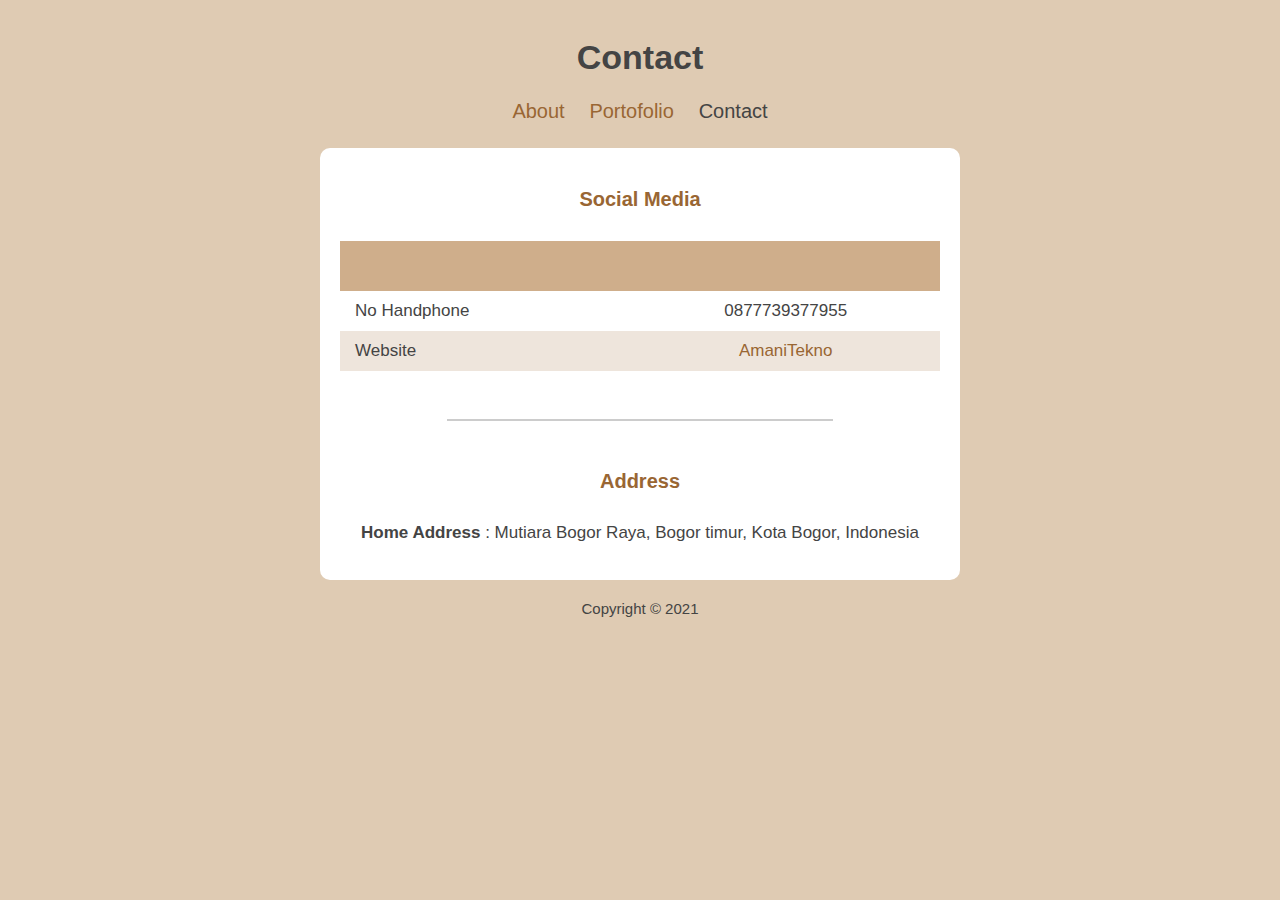
==== contact.html @ 8eeb3d63 "pertama commit" ====
<!DOCTYPE html>
<html>
<head>
  <meta charset="utf-8">
  <title>Personal Web</title>
  <link rel="stylesheet" type="text/css" href="style.css">
</head>
<body>
  <div class="container">
    <div class="header">
      <h1 class="text-header">Contact</h1>
    </div>
    <div class="navbar">
      <ul class="list-nav">
        <li><a href="index.html">About</a></li>
        <li><a href="portofolio.html">Portofolio</a></li>
        <li><a href="#" class="active">Contact</a></li>
      </ul>
    </div>
    <div class="content">
      <!-- Social Media -->
      <section class="section">
        <h2 class="section-header">Social Media</h2>
          <div class="responsive-table">
            <table>
              <tr class="tr-header">
                <th>&nbsp;</th>
                <th></th>
              </tr>
              <tr>
                <td class="text-left">No Handphone</td>
                <td>0877739377955</td>
              </tr>
              <tr>
                <td class="text-left">Website</td>
                <td><a href="https://www.amanitekno.com/">AmaniTekno</a></td>
              </tr>
            </table>
          </div>
      </section>
      <hr>
      <!-- Contact -->
      <section class="section">
        <h2 class="section-header">Address</h2>
        <p><b>Home Address </b>: Mutiara Bogor Raya, Bogor timur, Kota Bogor, Indonesia</p>
      </section>
    </div>
    <footer>
      <p class="footer-text">Copyright &copy; 2021</p>
    </footer> 
  </div>
</body>
</html>
---- style.css ----
body {
    background-color:#dfcbb3;
    color: #444444;
    font-family: "Open Sans", Arial;
    font-size: 17px;
    padding: 15px;
    margin: 0;
  }
  
  .container {
    max-width: 640px;
    margin-left: auto;
    margin-right: auto;
  }
  
  h1 { text-align: center; }
  
  .navbar { 
    text-align: center; 
    margin-bottom: 25px;
  }
  
  .list-nav {
      padding: 0;
      margin: 0; 
  }
  
  .list-nav li {
      display: inline-block;
      list-style: none;
      margin-left: 10px;
      margin-right: 10px;
  }
  
  .list-nav a { font-size: 20px; }
  .list-nav li a.active { color:#444444; }
  a:hover { color: #444444; }
  
  a { 
    color: #996633; 
    text-decoration:none;
  }
  
  .content { 
    background-color: #ffffff; 
    border-radius: 10px;
  }
  
  .content-header{ margin-bottom: 0;
                   color: #996633;

 }
  
  .content-text {
     font-size: 20px;
     margin: 0;
     color:#996633 ;
  }
  
  #content-img {
    background-color:white;
    background-position: center;
    background-size: cover;
    min-height: 400px;
    text-align: center;
    border-top-left-radius: 10px;
    border-top-right-radius: 10px;
  }
  
  #content-img img {
    max-width: 40%;
    border-radius: 125px;
  }
  
  .content1 {
    padding: 15%;
    font-size: 30px;
  }
  
  .section {
    padding-top: 10px;
    padding-left: 20px;
    padding-right: 20px;
    padding-bottom: 20px;
  }
  
  .section-small {
    max-width: 490px;
    margin-left: auto;
    margin-right: auto;
    padding-top: 20px;
    text-align: center;
  }
  
  .section-header {
    color: #996633;
    text-align: center;
    font-size: 20px;
    margin-top: 30px;
    margin-bottom: 30px;
  }
  
  hr {
    width: 60%;
    border: 0.5px solid #ccc;
  }
  
  table {
    width: 100%;
    border-spacing: 0;
    padding-bottom: 20px;
  }
  
  th {
    color: #333333;
    font-weight: 400;
    font-size: 1.2rem;
    padding-left: 15px;
    padding-right: 15px;
  }
  
  td {
    text-align: center;
    padding: 10px 15px;
  }
  
  .text-left { text-align: left; }
  tr:nth-child(odd) { background-color: #eee5dc; }
  
  tr.tr-header {
    background-color: #cfae8b;
    height: 50px;
  }
  
  .footer-text {
    font-size: 15px;
    margin-top: 20px;
    margin-bottom: 20px;
    text-align: center;
  }

  img { 
    max-width: 100%;
    max-height: 200px;
    border-radius: 100px;
  }
  
  .gallery {
    display: flex;
    margin-left: -15px;
    margin-right: -15px;
  }
  
  .images {
    padding-left: 15px;
    padding-right: 15px;
  }
  
  figure { margin: 0; }
  figcaption { text-align: center; }
  
  figcaption span {
    display: block;
    color: #333333;
    font-size: 15px;
  }

  p { text-align: center; }
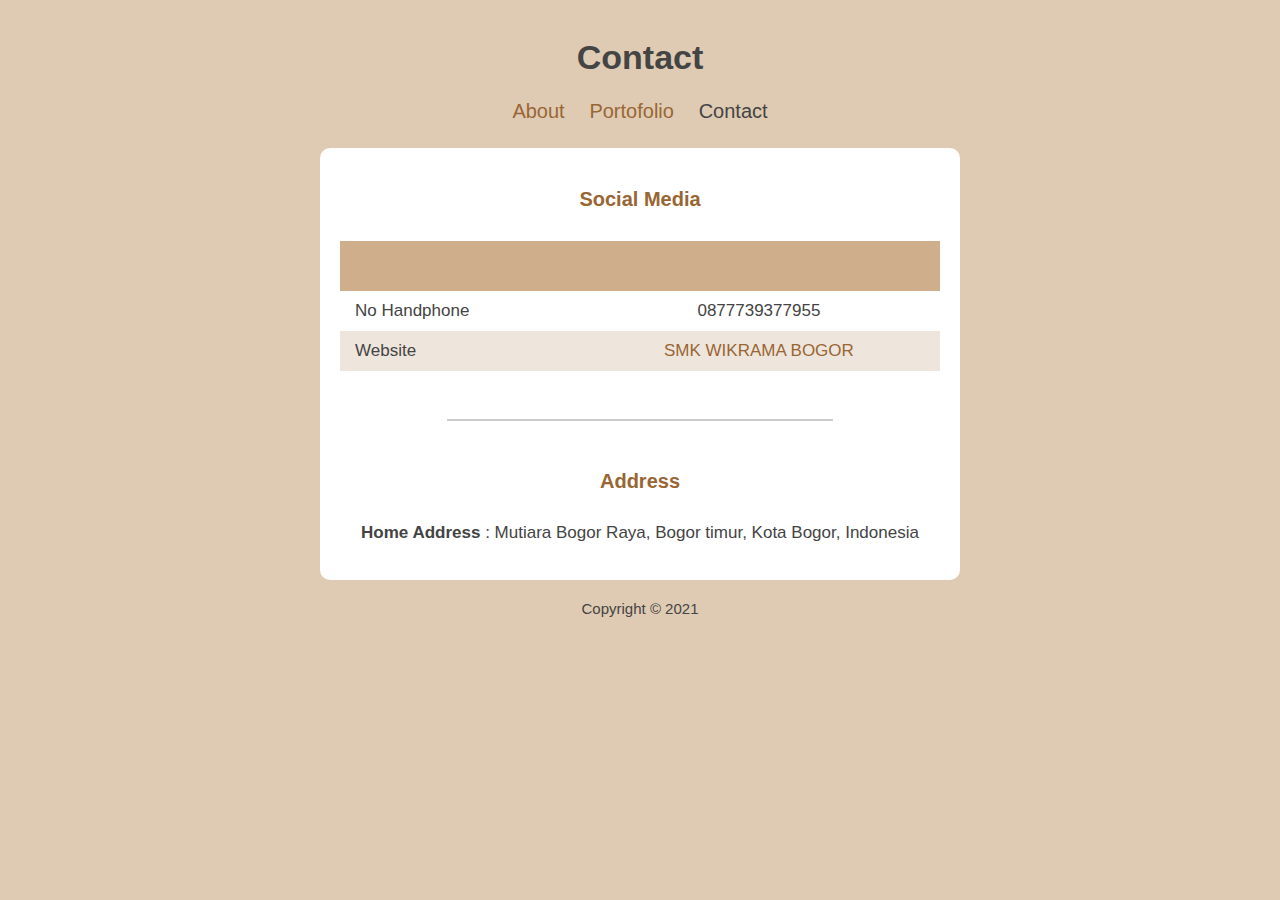
==== commit 6c6a1415: "pertama commit" ====
--- a/contact.html
+++ b/contact.html
@@ -33,7 +33,7 @@
               </tr>
               <tr>
                 <td class="text-left">Website</td>
-                <td><a href="https://www.amanitekno.com/">AmaniTekno</a></td>
+                <td><a href="profilsekolah.html">SMK WIKRAMA BOGOR</a></td>
               </tr>
             </table>
           </div>
